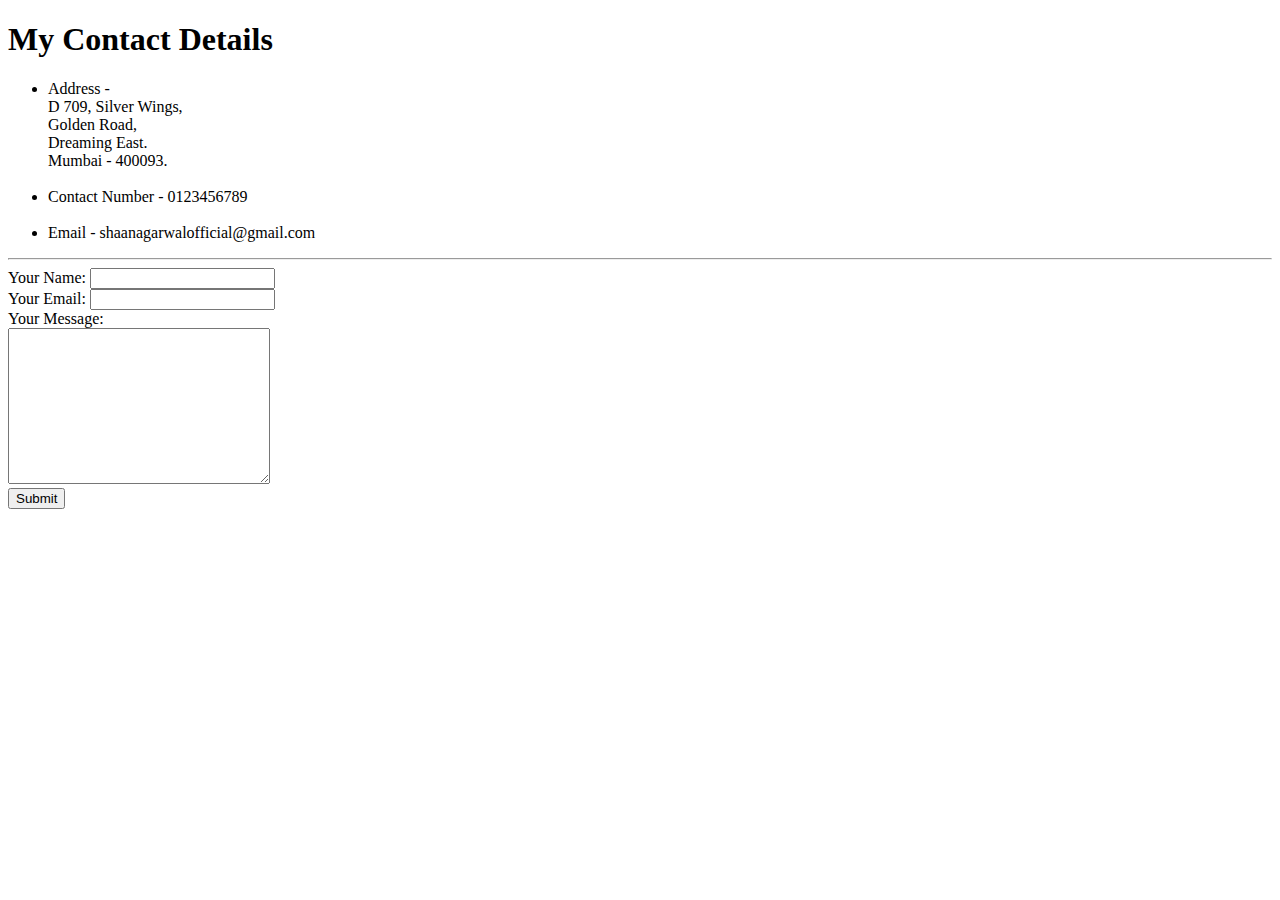
==== contact.html @ baa8e47e "Add inital CV website files" ====
<!DOCTYPE html>
<html lang="en" dir="ltr">
  <head>
    <meta charset="utf-8">
    <title>Contact Details</title>
  </head>
  <body>
    <h1>My Contact Details</h1>
    <p>
      <ul>
        <li>Address - <br>  D 709, Silver Wings,<br>  Golden Road,<br>  Dreaming East.<br>
          Mumbai - 400093.</li>
          <br>
        <li>Contact Number - 0123456789</li>
        <br>
        <li>Email - shaanagarwalofficial@gmail.com</li>
      </ul>
    </p>
    <hr>
    <form action="mailto:shaanagarwalofficial@gmail.com" method="post" enctype="text/plain">
      <label>Your Name:</label>
      <input type="text" name="yourName" value=""><br>
      <label>Your Email:</label>
      <input type="email" name="yourEmail" value=""><br>
      <label>Your Message:</label><br>
      <textarea name="yourMessage" rows="10" cols="30"></textarea><br>
      <input type="submit" name="">
    </form>

  </body>
</html>
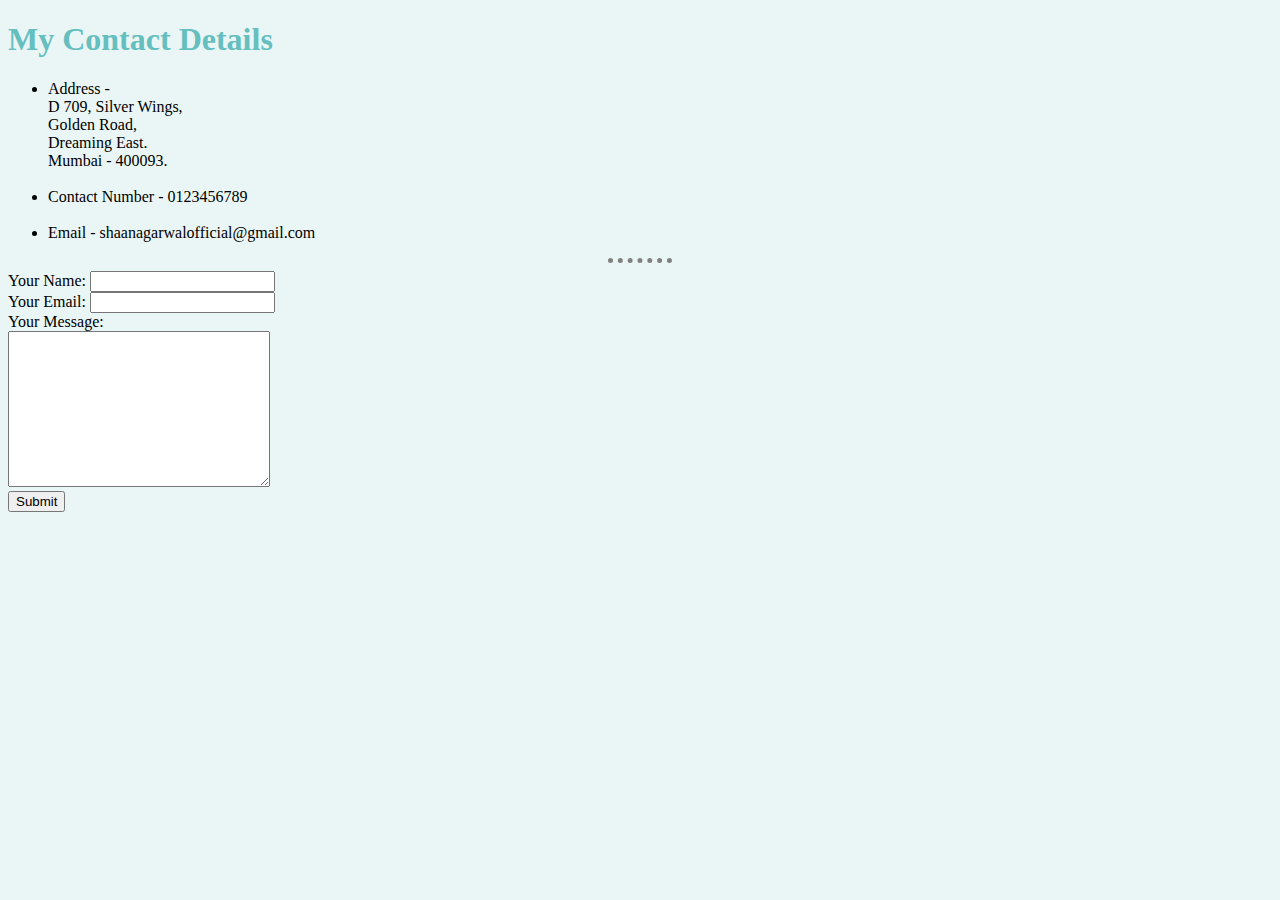
==== commit 03d94e7b: "Update contact.html" ====
--- a/contact.html
+++ b/contact.html
@@ -3,6 +3,7 @@
   <head>
     <meta charset="utf-8">
     <title>Contact Details</title>
+    <link rel="stylesheet" href="css/style.css">
   </head>
   <body>
     <h1>My Contact Details</h1>
--- a/css/style.css
+++ b/css/style.css
@@ -0,0 +1,19 @@
+body {
+  background-color: #EAF6F6;
+}
+
+hr {
+  border-style: none;
+  border-top-style: dotted;
+  border-color: grey;
+  border-width: 5px;
+  width: 5%;
+}
+
+h1 {
+  color: #66BFBF
+}
+
+h3 {
+  color: #66BFBF;
+}
